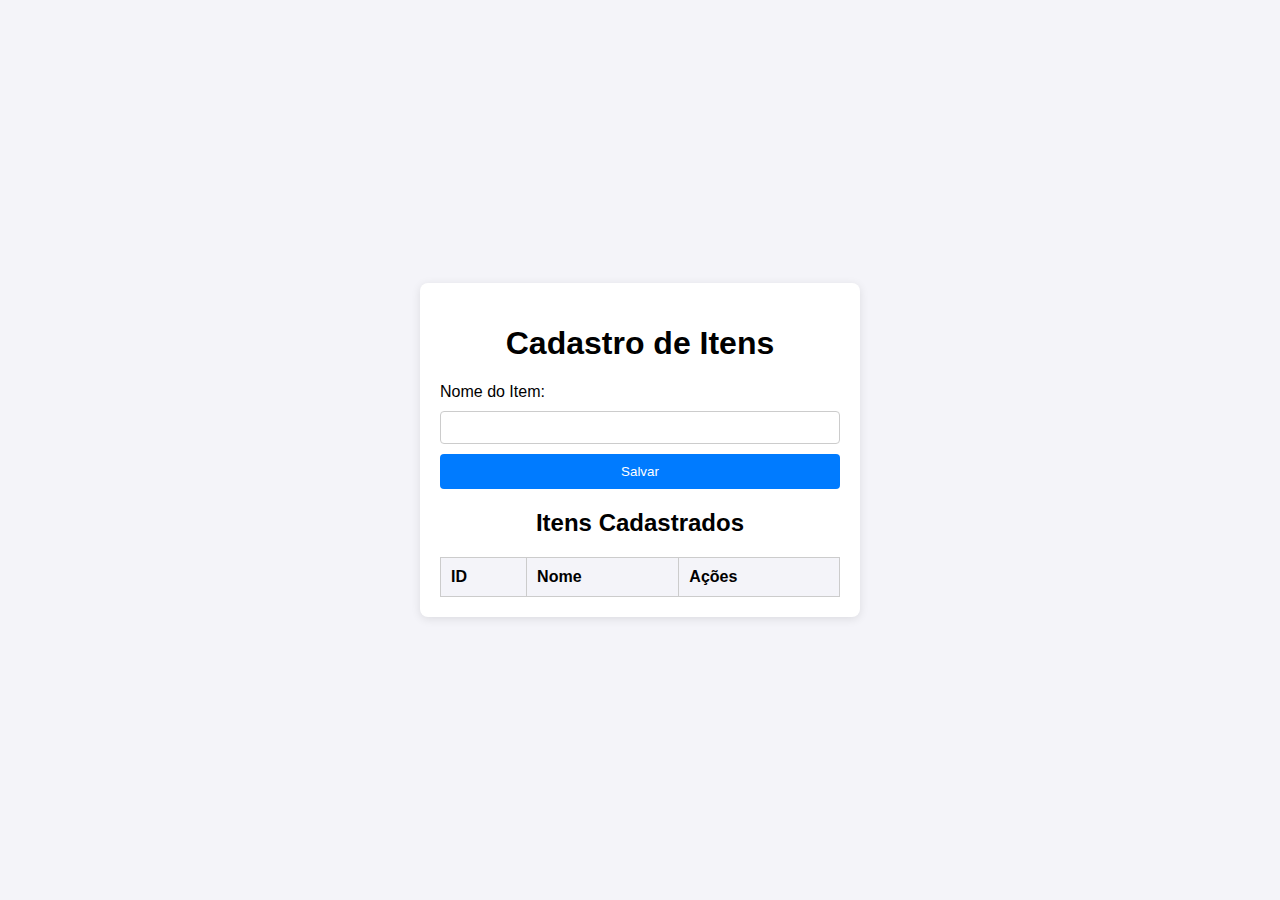
==== index.html @ 31ac85b3 "subindo o site basico" ====
<!DOCTYPE html>
<html lang="en">
<head>
  <meta charset="UTF-8">
  <meta name="viewport" content="width=device-width, initial-scale=1.0">
  <title>Sistema CRUD com LocalStorage</title>
  <link rel="stylesheet" href="style.css">
</head>
<body>
  <div class="container">
    <h1>Cadastro de Itens</h1>
    <form id="itemForm">
      <input type="hidden" id="itemId">
      <label for="itemName">Nome do Item:</label>
      <input type="text" id="itemName" required>
      <button type="submit" id="saveBtn">Salvar</button>
    </form>

    <h2>Itens Cadastrados</h2>
    <table>
      <thead>
        <tr>
          <th>ID</th>
          <th>Nome</th>
          <th>Ações</th>
        </tr>
      </thead>
      <tbody id="itemsTable"></tbody>
    </table>
  </div>
  <script src="script.js"></script>
</body>
</html>
---- style.css ----
body {
    font-family: Arial, sans-serif;
    background-color: #f4f4f9;
    margin: 0;
    padding: 0;
    display: flex;
    justify-content: center;
    align-items: center;
    height: 100vh;
  }
  
  .container {
    background: #ffffff;
    padding: 20px;
    border-radius: 8px;
    box-shadow: 0 2px 10px rgba(0, 0, 0, 0.1);
    width: 400px;
  }
  
  h1, h2 {
    text-align: center;
  }
  
  form {
    display: flex;
    flex-direction: column;
    gap: 10px;
  }
  
  input {
    padding: 8px;
    border: 1px solid #ccc;
    border-radius: 4px;
  }
  
  button {
    padding: 10px;
    background-color: #007bff;
    color: #fff;
    border: none;
    border-radius: 4px;
    cursor: pointer;
  }
  
  button:hover {
    background-color: #0056b3;
  }
  
  table {
    width: 100%;
    border-collapse: collapse;
    margin-top: 10px;
  }
  
  th, td {
    padding: 10px;
    text-align: left;
    border: 1px solid #ccc;
  }
  
  th {
    background-color: #f4f4f9;
  }
  
  .actions button {
    margin-right: 5px;
  }
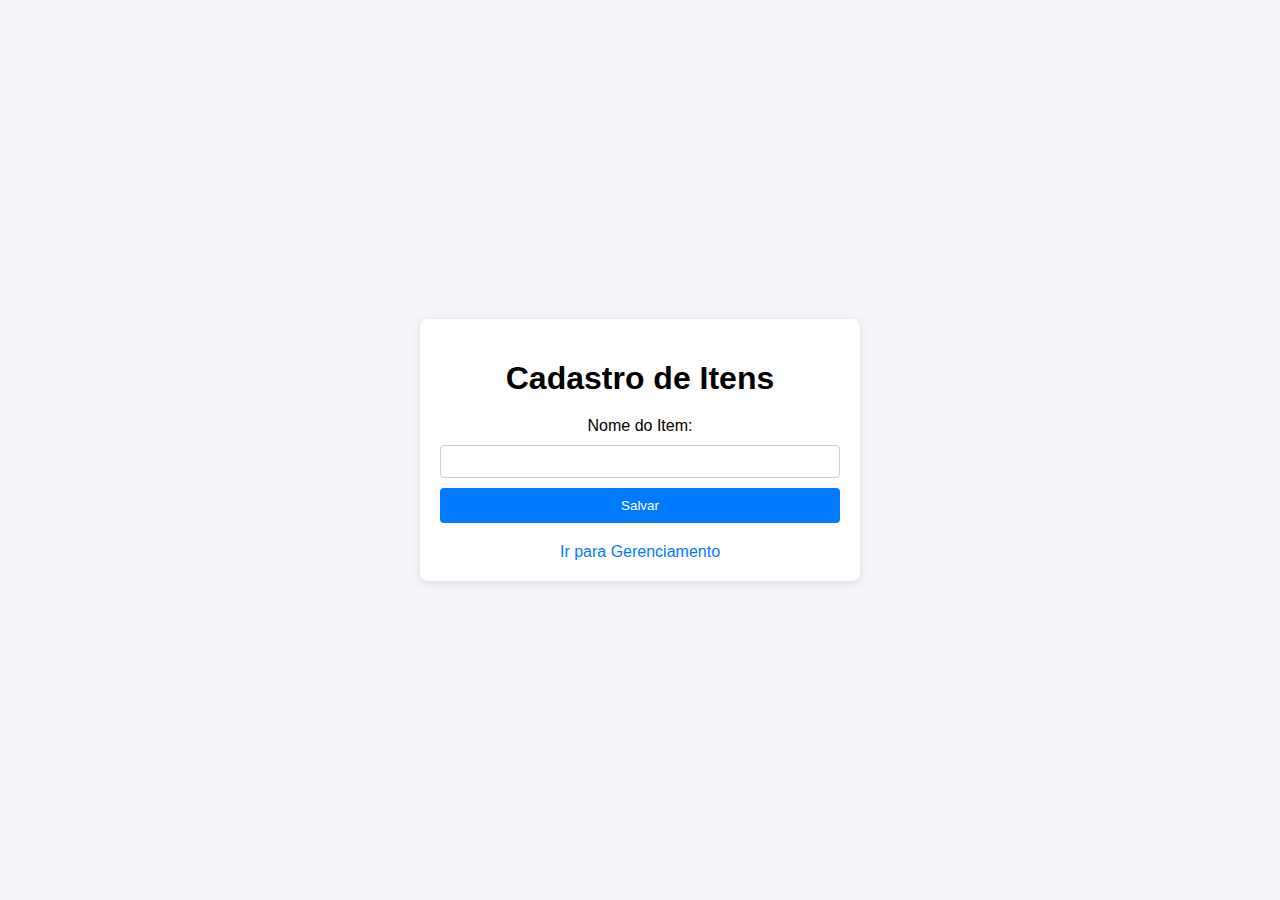
==== commit 0064088d: "separando tela" ====
--- a/index.html
+++ b/index.html
@@ -3,7 +3,7 @@
 <head>
   <meta charset="UTF-8">
   <meta name="viewport" content="width=device-width, initial-scale=1.0">
-  <title>Sistema CRUD com LocalStorage</title>
+  <title>Cadastro de Itens</title>
   <link rel="stylesheet" href="style.css">
 </head>
 <body>
@@ -15,18 +15,7 @@
       <input type="text" id="itemName" required>
       <button type="submit" id="saveBtn">Salvar</button>
     </form>
-
-    <h2>Itens Cadastrados</h2>
-    <table>
-      <thead>
-        <tr>
-          <th>ID</th>
-          <th>Nome</th>
-          <th>Ações</th>
-        </tr>
-      </thead>
-      <tbody id="itemsTable"></tbody>
-    </table>
+    <a href="gerenciamento.html" class="link">Ir para Gerenciamento</a>
   </div>
   <script src="script.js"></script>
 </body>
--- a/style.css
+++ b/style.css
@@ -1,68 +1,79 @@
 body {
-    font-family: Arial, sans-serif;
-    background-color: #f4f4f9;
-    margin: 0;
-    padding: 0;
-    display: flex;
-    justify-content: center;
-    align-items: center;
-    height: 100vh;
-  }
-  
-  .container {
-    background: #ffffff;
-    padding: 20px;
-    border-radius: 8px;
-    box-shadow: 0 2px 10px rgba(0, 0, 0, 0.1);
-    width: 400px;
-  }
-  
-  h1, h2 {
-    text-align: center;
-  }
-  
-  form {
-    display: flex;
-    flex-direction: column;
-    gap: 10px;
-  }
-  
-  input {
-    padding: 8px;
-    border: 1px solid #ccc;
-    border-radius: 4px;
-  }
-  
-  button {
-    padding: 10px;
-    background-color: #007bff;
-    color: #fff;
-    border: none;
-    border-radius: 4px;
-    cursor: pointer;
-  }
-  
-  button:hover {
-    background-color: #0056b3;
-  }
-  
-  table {
-    width: 100%;
-    border-collapse: collapse;
-    margin-top: 10px;
-  }
-  
-  th, td {
-    padding: 10px;
-    text-align: left;
-    border: 1px solid #ccc;
-  }
-  
-  th {
-    background-color: #f4f4f9;
-  }
-  
-  .actions button {
-    margin-right: 5px;
-  }
-  +  font-family: Arial, sans-serif;
+  background-color: #f4f4f9;
+  margin: 0;
+  padding: 0;
+  display: flex;
+  justify-content: center;
+  align-items: center;
+  height: 100vh;
+}
+
+.container {
+  background: #ffffff;
+  padding: 20px;
+  border-radius: 8px;
+  box-shadow: 0 2px 10px rgba(0, 0, 0, 0.1);
+  width: 400px;
+  text-align: center;
+}
+
+h1, h2 {
+  margin-bottom: 20px;
+}
+
+form {
+  display: flex;
+  flex-direction: column;
+  gap: 10px;
+}
+
+input {
+  padding: 8px;
+  border: 1px solid #ccc;
+  border-radius: 4px;
+}
+
+button {
+  padding: 10px;
+  background-color: #007bff;
+  color: #fff;
+  border: none;
+  border-radius: 4px;
+  cursor: pointer;
+}
+
+button:hover {
+  background-color: #0056b3;
+}
+
+table {
+  width: 100%;
+  border-collapse: collapse;
+  margin-top: 10px;
+}
+
+th, td {
+  padding: 10px;
+  text-align: left;
+  border: 1px solid #ccc;
+}
+
+th {
+  background-color: #f4f4f9;
+}
+
+.actions button {
+  margin-right: 5px;
+}
+
+.link {
+  display: block;
+  margin-top: 20px;
+  text-decoration: none;
+  color: #007bff;
+}
+
+.link:hover {
+  text-decoration: underline;
+}
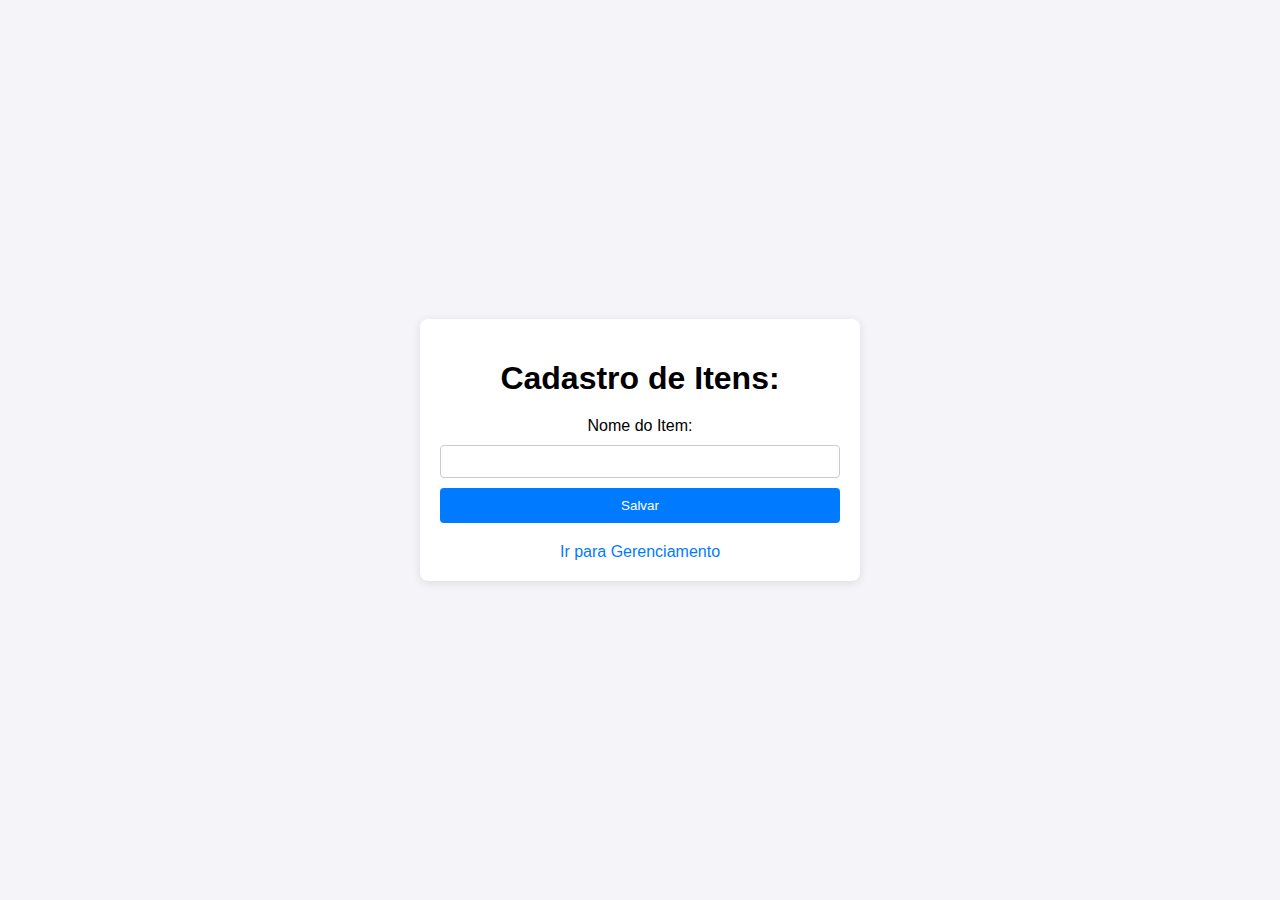
==== commit 8b9114d9: "atualizando" ====
--- a/index.html
+++ b/index.html
@@ -8,7 +8,7 @@
 </head>
 <body>
   <div class="container">
-    <h1>Cadastro de Itens</h1>
+    <h1>Cadastro de Itens: </h1>
     <form id="itemForm">
       <input type="hidden" id="itemId">
       <label for="itemName">Nome do Item:</label>
